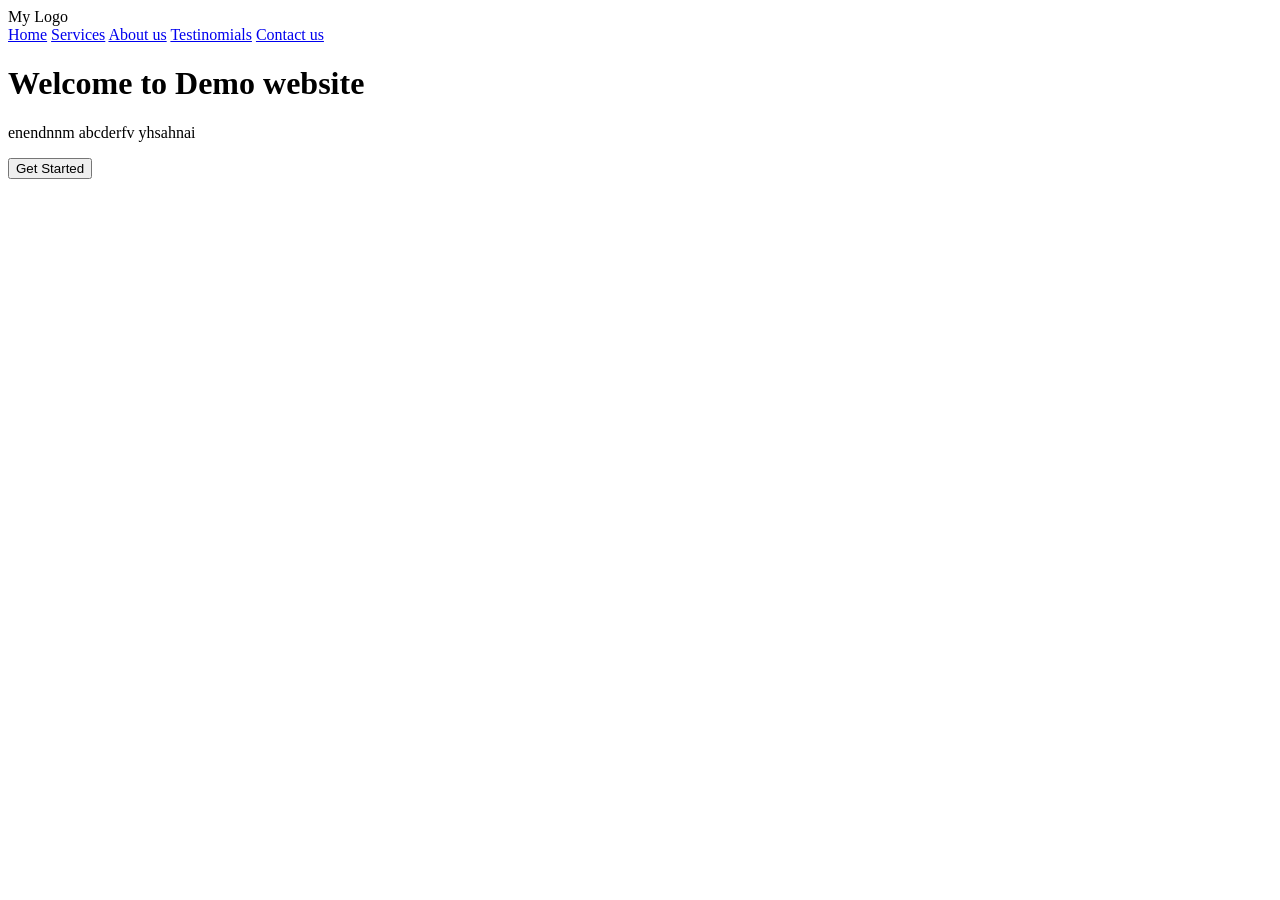
==== index.html @ 7eee5713 "webpage" ====
<!DOCTYPE html
    <html lang="en">
    <head>
       <meta charset="UTF-8"/>
       <meta name="viewport" content="width=device-width,initial-scale=1.0"/>
       <title>Demo Webpage</title>
       <link rel="stylesheet" href="styles.css"/>
    </head>

<body>
    <div class="header">
        <div class="logo">My Logo</div>
        <div class="nav">
            <a href="#">Home</a>
           <a href="#services">Services</a>
           <a href="#about">About us</a>
           <a href="#test">Testinomials</a>
           <a href="#contact">Contact us</a>

        </div>
    </div>
    <div class="here">
        <h1>Welcome to Demo website</h1>
        <p>enendnnm  abcderfv yhsahnai</p>
        <button>Get Started</button>
    </div>
</body>
</html>
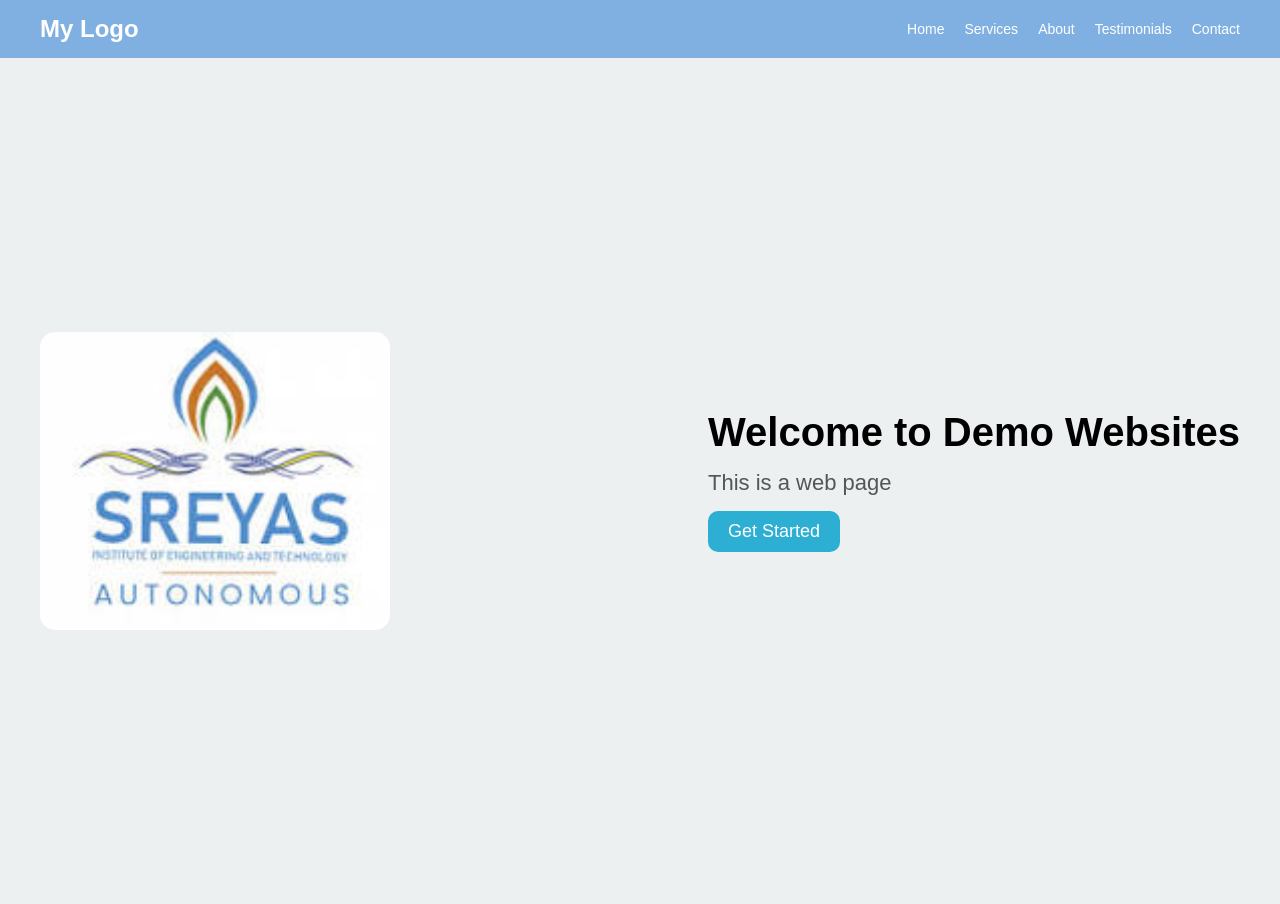
==== commit b81420f6: "my portfolio" ====
--- a/index.html
+++ b/index.html
@@ -1,28 +1,32 @@
-<!DOCTYPE html
+<!DOCTYPE html>
     <html lang="en">
     <head>
-       <meta charset="UTF-8"/>
-       <meta name="viewport" content="width=device-width,initial-scale=1.0"/>
-       <title>Demo Webpage</title>
-       <link rel="stylesheet" href="styles.css"/>
+        <meta charset="UTF-8">
+        <meta name="viewport" content="width=device-width,initial-scale=1.0">
+        <title>Demo Webpage</title>
+        <link rel="stylesheet" href="styles.css"/>
+
     </head>
+    <body>
+        <div class="header">
+            <div class="logo">My Logo</div>
+            <div class="nav">
+                <a href="#">Home</a>
+                <a href="#services">Services</a>
+                <a href="#about">About</a>
+                <a href="#test">Testimonials</a>
+                <a href="#contact">Contact</a>
 
-<body>
-    <div class="header">
-        <div class="logo">My Logo</div>
-        <div class="nav">
-            <a href="#">Home</a>
-           <a href="#services">Services</a>
-           <a href="#about">About us</a>
-           <a href="#test">Testinomials</a>
-           <a href="#contact">Contact us</a>
+            </div>
+        </div>
+        <div class="hero">
+            <image src="[data-uri]" alt="Night View"></image>
+            <div class="right">
+            <h1>Welcome to Demo Websites</h1>
+            <p>This is a web page</p>
+            <button>Get Started</button>
+        </div>
+        </div>
+    </body>
+    </html>
 
-        </div>
-    </div>
-    <div class="here">
-        <h1>Welcome to Demo website</h1>
-        <p>enendnnm  abcderfv yhsahnai</p>
-        <button>Get Started</button>
-    </div>
-</body>
-</html>
--- a/styles.css
+++ b/styles.css
@@ -0,0 +1,85 @@
+body {
+    margin: 0;
+    font-family: Arial, Helvetica, sans-serif;
+}
+
+.header {
+    display: flex;
+    align-items: center;
+    justify-content: space-between;
+    background-color: #7fb0e1;
+    padding: 15px 40px;
+    color: white;
+}
+
+.logo {
+    font-size: 24px;
+    font-weight: bold;
+}
+
+.nav {
+    display: flex;
+    gap: 20px;
+}
+
+.nav a {
+    text-decoration: none;
+    color: white;
+    font-size: 14px;
+}
+
+.nav a:hover {
+    color: #2c2c2c;
+}
+
+.hero {
+    display: flex;
+    align-items: center;
+    justify-content: space-between;
+    height: 94vh;
+    background-color: #ecf0f1;
+    padding: 0 40px;
+}
+
+.hero img {
+    width: 350px;
+    border-radius: 15px;
+}
+
+.right {
+    display: flex;
+    flex-direction: column;   /* line by line */
+    align-items: flex-start;
+    gap: 15px;                /* space between lines */
+}
+
+.right h1 {
+    margin: 0;
+    font-size: 40px;
+    color: black;
+}
+
+.right p {
+    margin: 0;
+    font-size: 22px;
+    color: #555;
+}
+
+.right button {
+    padding: 10px 20px;
+    border: none;
+    cursor: pointer;
+    background-color: #2dafd3;
+    color: white;
+    font-size: 18px;
+    border-radius: 10px;
+}
+
+.right button:hover {
+    background-color: white;
+    color: #2dafd3;
+    border: 1px solid #2dafd3;
+}
+
+
+
